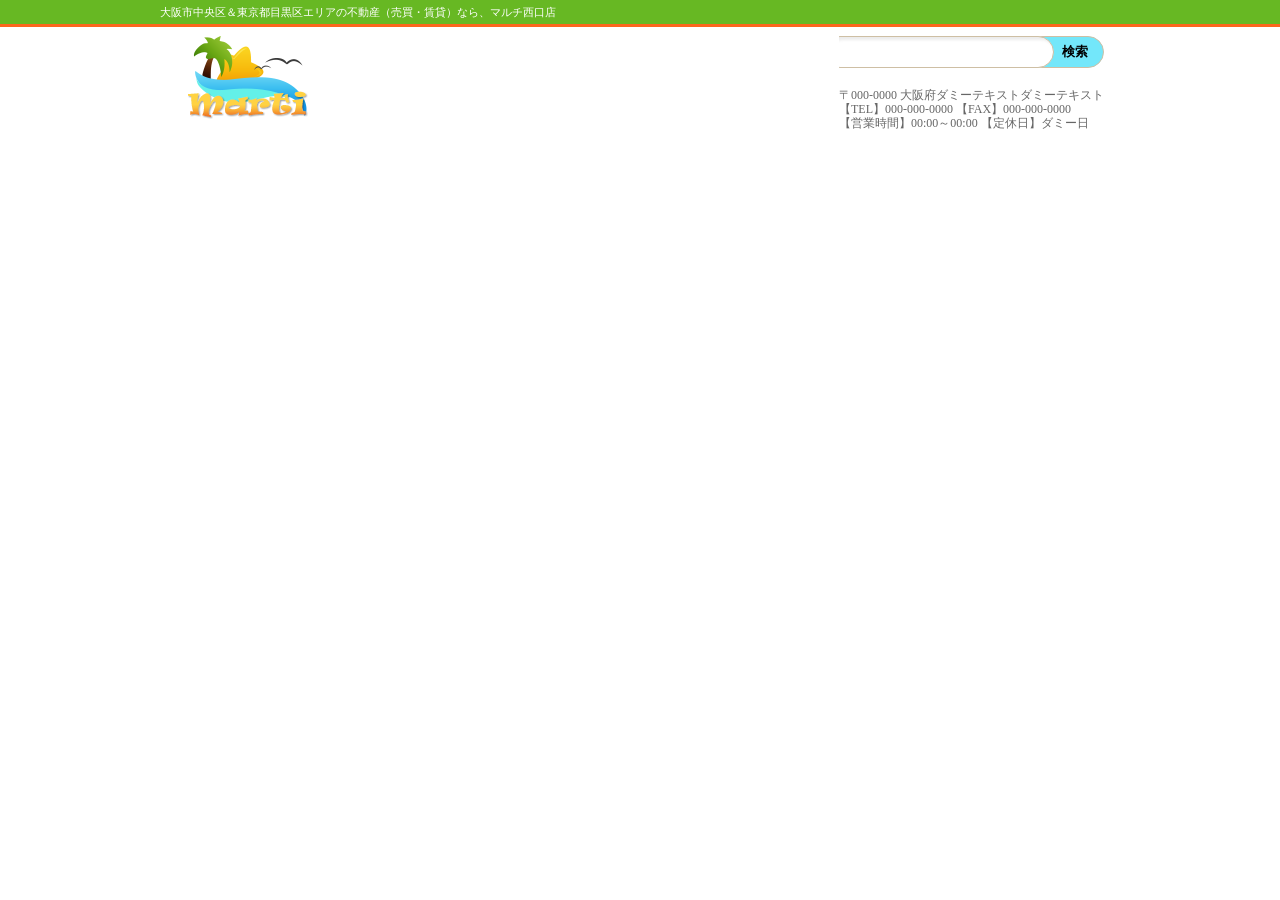
==== htdocs/static/index.html @ e4c986cb "Add Marti" ====
<!doctype html>
<html lang="en">
<head>
    <meta charset="UTF-8">
    <title>Document</title>
    <link rel="stylesheet" href="style.css"/>
</head>
<body>
<header class="l-header">
    <div class="header-top-bar">
        <h1>大阪市中央区＆東京都目黒区エリアの不動産（売買・賃貸）なら、マルチ西口店</h1>
    </div>
    <div class="header-container">
        <div class="header-logo">
            <img src="assets/img/layout/header/header_logo.png" width="120" height="83" alt="header logo"/>
        </div>
        <div class="header-contact">
            <div class="header-search">
                <input type="submit" value="検索"/>
                <input type="text" name="search"/>

            </div>
            <p>
                〒000-0000 大阪府ダミーテキストダミーテキスト <br/>
                【TEL】000-000-0000 【FAX】000-000-0000 <br/>
                【営業時間】00:00～00:00 【定休日】ダミー日
            </p>
        </div>
    </div>
</header><!--.l-header-->
</body>
</html>
---- htdocs/static/style.css ----
@charset "UTF-8";
/* Reset CSS */
html, body, div, span, applet, object, iframe,
h1, h2, h3, h4, h5, h6, p, blockquote, pre,
a, abbr, acronym, address, big, cite, code,
del, dfn, em, img, ins, kbd, q, s, samp,
small, strike, strong, sub, sup, tt, var,
b, u, i, center,
dl, dt, dd, ol, ul, li,
fieldset, form, label, legend,
table, caption, tbody, tfoot, thead, tr, th, td,
article, aside, canvas, details, embed,
figure, figcaption, footer, header, hgroup,
menu, nav, output, ruby, section, summary,
time, mark, audio, video {
  margin: 0;
  padding: 0;
  border: 0;
  font: inherit;
  font-size: 100%;
  vertical-align: baseline;
}

html {
  line-height: 1;
}

ol, ul {
  list-style: none;
}

table {
  border-collapse: collapse;
  border-spacing: 0;
}

caption, th, td {
  text-align: left;
  font-weight: normal;
  vertical-align: middle;
}

q, blockquote {
  quotes: none;
}
q:before, q:after, blockquote:before, blockquote:after {
  content: "";
  content: none;
}

a img {
  border: none;
}

article, aside, details, figcaption, figure, footer, header, hgroup, main, menu, nav, section, summary {
  display: block;
}

/* General */
.float-list, .cf {
  *zoom: 1;
}
.float-list:after, .cf:after {
  content: "";
  display: block;
  clear: both;
  height: 0;
}

.float-list li {
  float: left;
}

/* Base */
body {
  font-family: 'Meiryo', 'Lucida Grande', 'Hiragino Kaku Gothic ProN', 'ヒラギノ角ゴ ProN W3', 'メイリオ', 'sans-serif';
}

/* Layout */
/*==============================
共通要素
==============================*/
.wrap {
  width: 1000px;
  margin: 0 auto;
}

/*==============================
ヘッダー
==============================*/
.l-header {
  width: 100%;
}
.l-header .header-top-bar {
  font-size: 11px;
  line-height: 24.04px;
  color: #ffffff;
  background: #67B823;
  border-bottom: 3px solid #FB661D;
}
.l-header .header-top-bar h1 {
  width: 960px;
  margin: 0 auto;
}
.l-header .header-container {
  width: 916px;
  padding: 9px 16px 14px 28px;
  margin: auto;
  overflow: hidden;
  *zoom: 1;
}
.l-header .header-container .header-logo {
  float: left;
}
.l-header .header-container .header-contact {
  float: right;
  overflow: hidden;
  *zoom: 1;
}
.l-header .header-container .header-contact .header-search {
  overflow: hidden;
  *zoom: 1;
  position: relative;
}
.l-header .header-container .header-contact .header-search input[type="text"] {
  border: 1px solid #CEBFA4;
  -moz-border-radius: 17px;
  -webkit-border-radius: 17px;
  border-radius: 17px;
  width: 218px;
  font-size: 17px;
  padding: 5px;
  float: right;
  position: absolute;
  right: 50px;
  z-index: 2;
  outline: none;
  -moz-box-shadow: inset 3px 3px 3px rgba(0, 0, 0, 0.08);
  -webkit-box-shadow: inset 3px 3px 3px rgba(0, 0, 0, 0.08);
  box-shadow: inset 3px 3px 3px rgba(0, 0, 0, 0.08);
}
.l-header .header-container .header-contact .header-search input[type="submit"] {
  outline: none;
  font-family: Meiryo;
  float: right;
  font-weight: bold;
  background: #73E7FA;
  border: 1px solid #CEBFA4;
  -moz-border-radius: 17px;
  -webkit-border-radius: 17px;
  border-radius: 17px;
  font-size: 13px;
  line-height: 18px;
  padding: 6px 0;
  width: 88px;
  z-index: 1;
  text-indent: 30px;
}
.l-header .header-container .header-contact p {
  font-size: 12px;
  line-height: 14px;
  font-family: Meiryo;
  color: #666666;
  margin: 20px 0 0;
}

/*==============================
グローバルナビ
==============================*/
/*==============================
コンテンツ
==============================*/
/*==============================
フッター
==============================*/
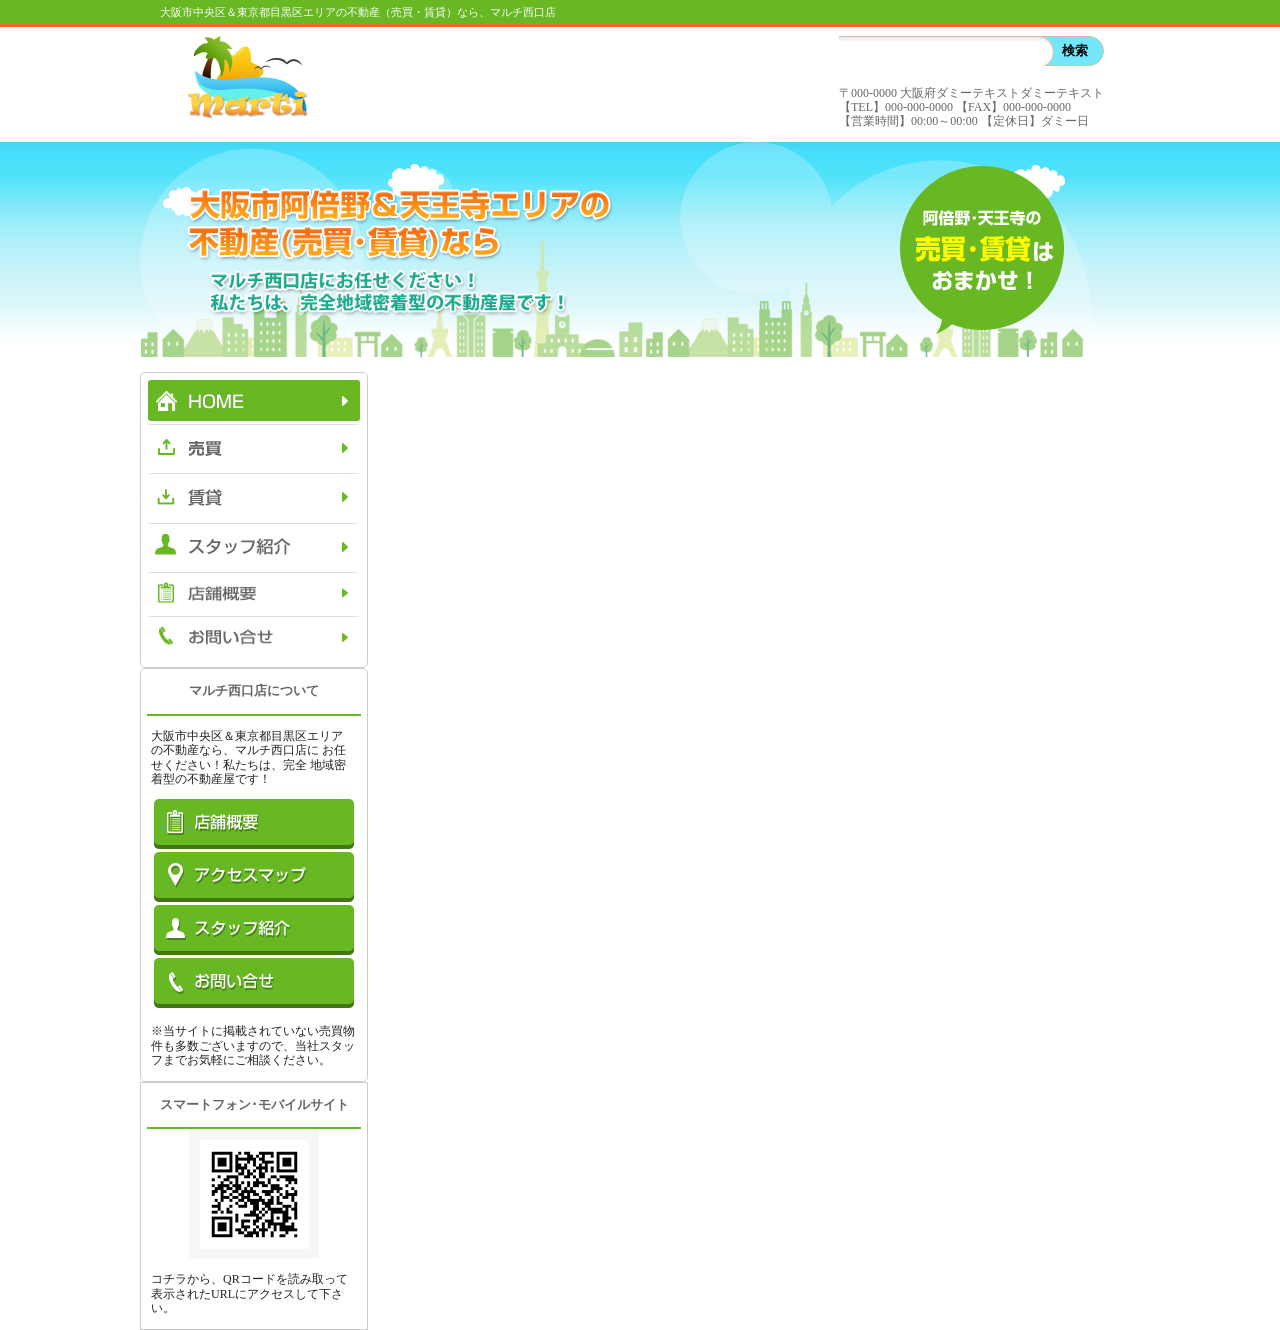
==== commit dce4e173: "Add Marti" ====
--- a/htdocs/static/index.html
+++ b/htdocs/static/index.html
@@ -4,29 +4,93 @@
     <meta charset="UTF-8">
     <title>Document</title>
     <link rel="stylesheet" href="style.css"/>
+    <!--[if lt IE 9]>
+        <script src="http://html5shiv.googlecode.com/svn/trunk/html5.js"></script>
+        <script src="http://ie7-js.googlecode.com/svn/version/2.1(beta4)/IE9.js"></script>
+    <![endif]-->
 </head>
 <body>
-<header class="l-header">
-    <div class="header-top-bar">
-        <h1>大阪市中央区＆東京都目黒区エリアの不動産（売買・賃貸）なら、マルチ西口店</h1>
-    </div>
-    <div class="header-container">
-        <div class="header-logo">
-            <img src="assets/img/layout/header/header_logo.png" width="120" height="83" alt="header logo"/>
+    <header class="l-header">
+        <div class="header-top-bar">
+            <h1>大阪市中央区＆東京都目黒区エリアの不動産（売買・賃貸）なら、マルチ西口店</h1>
         </div>
-        <div class="header-contact">
-            <div class="header-search">
-                <input type="submit" value="検索"/>
-                <input type="text" name="search"/>
+        <div class="header-container">
+            <div class="header-logo">
+                <img src="assets/img/layout/header/header_logo.png" width="120" height="83" alt="header logo"/>
+            </div>
+            <div class="header-contact">
+                <div class="header-search">
+                    <input type="submit" value="検索"/>
+                    <input type="text" name="search"/>
+    
+                </div>
+                <p>
+                    〒000-0000 大阪府ダミーテキストダミーテキスト <br/>
+                    【TEL】000-000-0000 【FAX】000-000-0000 <br/>
+                    【営業時間】00:00～00:00 【定休日】ダミー日
+                </p>
+            </div>
+        </div>
+    </header><!--.l-header-->
+    <section class="l-banner">
+        <div class="wrap">
+            <img src="assets/img/banner/banner_promotion.png" width="951" height="215" alt=""/>
+        </div>
+    </section><!--.l-banner-->
+    <section class="l-contents">
+        <div class="wrap">
+            <aside class="l-side">
+                <nav class="l-navi">
+                    <ul>
+                        <li><a href="#"><img src="assets/img/layout/side/navi/navi_home.png" width="212" height="41" alt=""/></a></li>
+                        <li><a href="#"><img src="assets/img/layout/side/navi/navi_upload.png" width="212" height="46" alt=""/></a></li>
+                        <li><a href="#"><img src="assets/img/layout/side/navi/navi_download.png" width="212" height="47" alt=""/></a></li>
+                        <li><a href="#"><img src="assets/img/layout/side/navi/navi_profile.png" width="212" height="46" alt=""/></a></li>
+                        <li><a href="#"><img src="assets/img/layout/side/navi/navi_list.png" width="212" height="41" alt=""/></a></li>
+                        <li><a href="#"><img src="assets/img/layout/side/navi/navi_phone.png" width="212" height="41" alt=""/></a></li>
+                    </ul>
+                </nav>
+                <nav class="side-shop">
+                    <h3 class="side-title">マルチ西口店について</h3>
+                    <p class="side-text">
+                        大阪市中央区＆東京都目黒区エリア
+                        の不動産なら、マルチ西口店に
+                        お任せください！私たちは、完全
+                        地域密着型の不動産屋です！
+                    </p>
+                    <div class="side-shop-menu">
+                        <ul>
+                            <li><a
+                                    href="#"><img src="assets/img/layout/side/side_user.png" onmouseover="this.src='assets/img/layout/side/side_user_hover.png'" onmouseout="this.src='assets/img/layout/side/side_user.png'" width="200" height="50" alt=""/></a></li>
+                            <li><a href="#"><img src="assets/img/layout/side/side_access_map.png" onmouseover="this.src='assets/img/layout/side/side_access_map_hover.png'"
+                                                 onmouseout="this.src='assets/img/layout/side/side_access_map.png'"  width="200"
+                                                 height="50"
+                                                 alt=""/></a></li>
+                            <li><a
+                                    href="#"><img src="assets/img/layout/side/side_about.png" onmouseover="this.src='assets/img/layout/side/side_about_hover.png'" onmouseout="this.src='assets/img/layout/side/side_about.png'" width="200" height="50"
+                                                  alt=""/></a></li>
+                            <li><a
+                                    href="#"><img src="assets/img/layout/side/side_contact.png" onmouseover="this.src='assets/img/layout/side/side_contact_hover.png'" onmouseout="this.src='assets/img/layout/side/side_contact.png'" width="200" height="50"
+                                                  alt=""/></a></li>
+                        </ul>
+                    </div>
+                    <p class="side-text">※当サイトに掲載されていない売買物
+                        件も多数ございますので、当社スタッ
+                        フまでお気軽にご相談ください。</p>
+                </nav>
+                <nav class="side-qr">
+                    <h3 class="side-title">スマートフォン･モバイルサイト</h3>
+                    <img src="assets/img/layout/side/side_qr.png" width="130" height="130" alt=""/>
+                    <p class="side-text">
+                        コチラから、QRコードを読み取って <br/>
+                        表示されたURLにアクセスして下さい。
+                    </p>
+                </nav>
+            </aside>
+            <section class="l-top-content">
 
-            </div>
-            <p>
-                〒000-0000 大阪府ダミーテキストダミーテキスト <br/>
-                【TEL】000-000-0000 【FAX】000-000-0000 <br/>
-                【営業時間】00:00～00:00 【定休日】ダミー日
-            </p>
+            </section>
         </div>
-    </div>
-</header><!--.l-header-->
+    </section><!--.l-contents-->
 </body>
 </html>
--- a/htdocs/static/style.css
+++ b/htdocs/static/style.css
@@ -71,6 +71,26 @@
   float: left;
 }
 
+.side-title {
+  text-align: center;
+  font-family: Meiryo;
+  font-weight: bold;
+  font-size: 13px;
+  line-height: 24.87px;
+  color: #666666;
+  border-bottom: 2px solid #67b822;
+  padding: 10px;
+  margin: 0 6px;
+}
+
+.side-text {
+  font-family: Meiryo;
+  font-size: 12px;
+  color: #222222;
+  padding: 13px 10px;
+  line-height: 1.2;
+}
+
 /* Base */
 body {
   font-family: 'Meiryo', 'Lucida Grande', 'Hiragino Kaku Gothic ProN', 'ヒラギノ角ゴ ProN W3', 'メイリオ', 'sans-serif';
@@ -151,7 +171,7 @@
   border-radius: 17px;
   font-size: 13px;
   line-height: 18px;
-  padding: 6px 0;
+  padding: 5px 0;
   width: 88px;
   z-index: 1;
   text-indent: 30px;
@@ -164,12 +184,57 @@
   margin: 20px 0 0;
 }
 
+.l-banner {
+  width: 100%;
+  height: 230px;
+  background: url("assets/img/banner/banner_bg.png");
+}
+
 /*==============================
 グローバルナビ
 ==============================*/
 /*==============================
 コンテンツ
 ==============================*/
+.l-contents .wrap .l-side .l-navi {
+  width: 226px;
+  border: 1px solid #cccccc;
+  padding: 7px 0;
+  -moz-border-radius: 5px;
+  -webkit-border-radius: 5px;
+  border-radius: 5px;
+}
+.l-contents .wrap .l-side .l-navi ul li {
+  margin: 0 7px;
+  cursor: pointer;
+  background: url("assets/img/layout/side/navi/navi_hr.png") no-repeat;
+  background-position: top center;
+}
+.l-contents .wrap .l-side .l-navi ul li:first-child, .l-contents .wrap .l-side .l-navi ul li:first-child:hover {
+  background: none;
+}
+.l-contents .wrap .l-side .l-navi ul li:hover {
+  background: #67b822 url("assets/img/layout/side/navi/navi_hr.png") no-repeat;
+}
+.l-contents .wrap .l-side .side-shop {
+  border: 1px solid #cccccc;
+  width: 226px;
+  -moz-border-radius: 5px;
+  -webkit-border-radius: 5px;
+  border-radius: 5px;
+}
+.l-contents .wrap .l-side .side-shop ul li {
+  padding: 0 13px;
+}
+.l-contents .wrap .l-side .side-qr {
+  border: 1px solid #cccccc;
+  width: 226px;
+}
+.l-contents .wrap .l-side .side-qr img {
+  display: block;
+  margin: auto;
+}
+
 /*==============================
 フッター
 ==============================*/
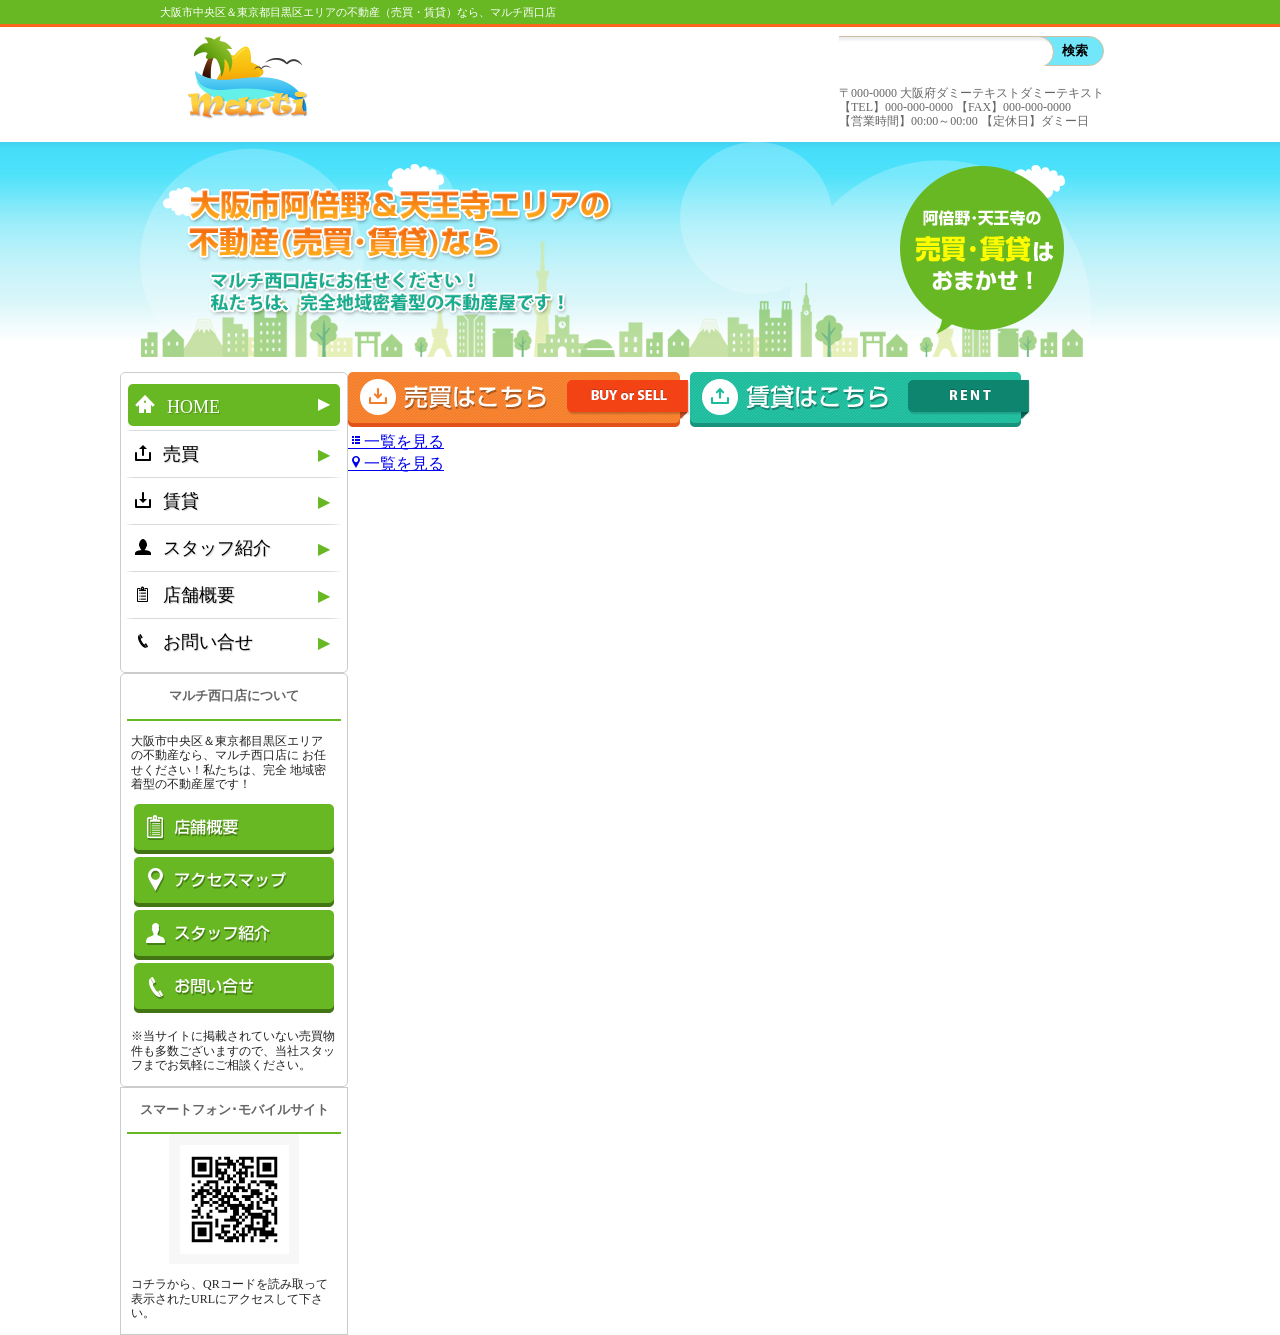
==== commit 39deebed: "Add Marti" ====
--- a/htdocs/static/index.html
+++ b/htdocs/static/index.html
@@ -4,6 +4,8 @@
     <meta charset="UTF-8">
     <title>Document</title>
     <link rel="stylesheet" href="style.css"/>
+    <script src="//code.jquery.com/jquery-1.11.3.min.js"></script>
+    <script src="assets/js/common.js"></script>
     <!--[if lt IE 9]>
         <script src="http://html5shiv.googlecode.com/svn/trunk/html5.js"></script>
         <script src="http://ie7-js.googlecode.com/svn/version/2.1(beta4)/IE9.js"></script>
@@ -42,12 +44,17 @@
             <aside class="l-side">
                 <nav class="l-navi">
                     <ul>
-                        <li><a href="#"><img src="assets/img/layout/side/navi/navi_home.png" width="212" height="41" alt=""/></a></li>
-                        <li><a href="#"><img src="assets/img/layout/side/navi/navi_upload.png" width="212" height="46" alt=""/></a></li>
-                        <li><a href="#"><img src="assets/img/layout/side/navi/navi_download.png" width="212" height="47" alt=""/></a></li>
-                        <li><a href="#"><img src="assets/img/layout/side/navi/navi_profile.png" width="212" height="46" alt=""/></a></li>
-                        <li><a href="#"><img src="assets/img/layout/side/navi/navi_list.png" width="212" height="41" alt=""/></a></li>
-                        <li><a href="#"><img src="assets/img/layout/side/navi/navi_phone.png" width="212" height="41" alt=""/></a></li>
+                        <li class="icon-home active"><a href="#">Home</a></li>
+                        <span class="navi-separator"></span>
+                        <li class="icon-out"><a href="#">売買</a></li>
+                        <span class="navi-separator"></span>
+                        <li class="icon-in"><a href="#">賃貸</a></li>
+                        <span class="navi-separator"></span>
+                        <li class="icon-user"><a href="#">スタッフ紹介</a></li>
+                        <span class="navi-separator"></span>
+                        <li class="icon-clipboard"><a href="#">店舗概要</a></li>
+                        <span class="navi-separator"></span>
+                        <li class="icon-phone2"><a href="#">お問い合せ</a></li>
                     </ul>
                 </nav>
                 <nav class="side-shop">
@@ -60,18 +67,10 @@
                     </p>
                     <div class="side-shop-menu">
                         <ul>
-                            <li><a
-                                    href="#"><img src="assets/img/layout/side/side_user.png" onmouseover="this.src='assets/img/layout/side/side_user_hover.png'" onmouseout="this.src='assets/img/layout/side/side_user.png'" width="200" height="50" alt=""/></a></li>
-                            <li><a href="#"><img src="assets/img/layout/side/side_access_map.png" onmouseover="this.src='assets/img/layout/side/side_access_map_hover.png'"
-                                                 onmouseout="this.src='assets/img/layout/side/side_access_map.png'"  width="200"
-                                                 height="50"
-                                                 alt=""/></a></li>
-                            <li><a
-                                    href="#"><img src="assets/img/layout/side/side_about.png" onmouseover="this.src='assets/img/layout/side/side_about_hover.png'" onmouseout="this.src='assets/img/layout/side/side_about.png'" width="200" height="50"
-                                                  alt=""/></a></li>
-                            <li><a
-                                    href="#"><img src="assets/img/layout/side/side_contact.png" onmouseover="this.src='assets/img/layout/side/side_contact_hover.png'" onmouseout="this.src='assets/img/layout/side/side_contact.png'" width="200" height="50"
-                                                  alt=""/></a></li>
+                            <li><a href="#"><img src="assets/img/layout/side/side_user_off.png" width="200" height="50" alt=""/></a></li>
+                            <li><a href="#"><img src="assets/img/layout/side/side_access_map_off.png"  width="200" height="50" alt=""/></a></li>
+                            <li><a href="#"><img src="assets/img/layout/side/side_about_off.png" width="200" height="50" alt=""/></a></li>
+                            <li><a href="#"><img src="assets/img/layout/side/side_contact_off.png"  width="200" height="50" alt=""/></a></li>
                         </ul>
                     </div>
                     <p class="side-text">※当サイトに掲載されていない売買物
@@ -88,7 +87,20 @@
                 </nav>
             </aside>
             <section class="l-top-content">
-
+                <div class="top-buy">
+                    <div class="top-title-buy">
+                        <img src="assets/img/top/top_title_buy.png" width="342" height="55" alt=""/>
+                    </div>
+                    <ul>
+                        <li><a class="icon-list" href="#">一覧を見る</a></li>
+                        <li><a class="icon-location" href="#">一覧を見る</a></li>
+                    </ul>
+                </div>
+                <div class="top-rent">
+                    <div class="top-title-buy">
+                        <img src="assets/img/top/top_title_rent.png" width="340" height="55" alt=""/>
+                    </div>
+                </div>
             </section>
         </div>
     </section><!--.l-contents-->
--- a/htdocs/static/style.css
+++ b/htdocs/static/style.css
@@ -57,10 +57,10 @@
 }
 
 /* General */
-.float-list, .cf {
+.float-list, .l-contents .wrap, .l-contents .l-top-content, .cf {
   *zoom: 1;
 }
-.float-list:after, .cf:after {
+.float-list:after, .l-contents .wrap:after, .l-contents .l-top-content:after, .cf:after {
   content: "";
   display: block;
   clear: both;
@@ -91,6 +91,71 @@
   line-height: 1.2;
 }
 
+[class^="icon-"], [class*=" icon-"] {
+  font-family: 'Marti';
+  speak: none;
+  font-style: normal;
+  font-weight: normal;
+  font-variant: normal;
+  text-transform: none;
+  line-height: 1;
+  /* Better Font Rendering =========== */
+  -webkit-font-smoothing: antialiased;
+  -moz-osx-font-smoothing: grayscale;
+}
+
+.icon-home:before {
+  content: "\e600";
+}
+
+.icon-out:before {
+  content: "\e601";
+}
+
+.icon-in:before {
+  content: "\e602";
+}
+
+.icon-user:before {
+  content: "\e603";
+}
+
+.icon-time:before {
+  content: "\e60d";
+}
+
+.icon-location:before {
+  content: "\e60e";
+}
+
+.icon-phone2:before {
+  content: "\e60f";
+}
+
+.icon-smiley:before {
+  content: "\e610";
+}
+
+.icon-list:before {
+  content: "\e611";
+}
+
+.icon-bus:before {
+  content: "\e612";
+}
+
+.icon-clipboard:before {
+  content: "\e613";
+}
+
+.icon-angle-right:before {
+  content: "\f105";
+}
+
+.icon-play-arrow:before {
+  content: "\e01b";
+}
+
 /* Base */
 body {
   font-family: 'Meiryo', 'Lucida Grande', 'Hiragino Kaku Gothic ProN', 'ヒラギノ角ゴ ProN W3', 'メイリオ', 'sans-serif';
@@ -105,6 +170,11 @@
   margin: 0 auto;
 }
 
+@font-face {
+  font-family: 'Marti';
+  src: url("assets/fonts/marti.eot?i68nb2");
+  src: url("assets/fonts/marti.eot?#iefixi68nb2") format("embedded-opentype"), url("assets/fonts/marti.ttf?i68nb2") format("truetype"), url("assets/fonts/marti.woff?i68nb2") format("woff"), url("assets/fonts/marti.svg?i68nb2#icomoon") format("svg");
+}
 /*==============================
 ヘッダー
 ==============================*/
@@ -196,6 +266,12 @@
 /*==============================
 コンテンツ
 ==============================*/
+.l-contents .wrap {
+  width: 1040px;
+}
+.l-contents .wrap .l-side {
+  float: left;
+}
 .l-contents .wrap .l-side .l-navi {
   width: 226px;
   border: 1px solid #cccccc;
@@ -205,16 +281,58 @@
   border-radius: 5px;
 }
 .l-contents .wrap .l-side .l-navi ul li {
-  margin: 0 7px;
-  cursor: pointer;
+  margin: 4px 7px;
+  -moz-border-radius: 5px;
+  -webkit-border-radius: 5px;
+  border-radius: 5px;
+  padding: 10px 7px;
+  position: relative;
+}
+.l-contents .wrap .l-side .l-navi ul li:hover {
+  background: #67b822;
+}
+.l-contents .wrap .l-side .l-navi ul li:hover a {
+  color: #ffffff;
+}
+.l-contents .wrap .l-side .l-navi ul li.active {
+  background: #67b822;
+  color: #ffffff;
+}
+.l-contents .wrap .l-side .l-navi ul li.active:after {
+  color: #ffffff;
+}
+.l-contents .wrap .l-side .l-navi ul li.active a {
+  color: #ffffff;
+}
+.l-contents .wrap .l-side .l-navi ul li:hover:after {
+  color: #ffffff;
+}
+.l-contents .wrap .l-side .l-navi ul li:after {
+  content: '\25b6';
+  color: #67b822;
+  position: absolute;
+  right: 10px;
+}
+.l-contents .wrap .l-side .l-navi ul li.icon-home {
+  text-transform: uppercase;
+}
+.l-contents .wrap .l-side .l-navi ul li.icon-home:before {
+  color: #ffffff;
+  font-size: 20px;
+}
+.l-contents .wrap .l-side .l-navi ul li a {
+  text-decoration: none;
+  padding: 0 0 0 12px;
+  font-size: 18px;
+  color: #000000;
+  font-family: Meiryo;
+  text-shadow: 1px 1px 1px rgba(0, 0, 0, 0.2);
+}
+.l-contents .wrap .l-side .l-navi ul span.navi-separator {
+  display: block;
+  height: 1px;
+  width: 100%;
   background: url("assets/img/layout/side/navi/navi_hr.png") no-repeat;
-  background-position: top center;
-}
-.l-contents .wrap .l-side .l-navi ul li:first-child, .l-contents .wrap .l-side .l-navi ul li:first-child:hover {
-  background: none;
-}
-.l-contents .wrap .l-side .l-navi ul li:hover {
-  background: #67b822 url("assets/img/layout/side/navi/navi_hr.png") no-repeat;
 }
 .l-contents .wrap .l-side .side-shop {
   border: 1px solid #cccccc;
@@ -226,6 +344,10 @@
 .l-contents .wrap .l-side .side-shop ul li {
   padding: 0 13px;
 }
+.l-contents .wrap .l-side .side-shop ul li a {
+  font-weight: bold;
+  font-size: 18px;
+}
 .l-contents .wrap .l-side .side-qr {
   border: 1px solid #cccccc;
   width: 226px;
@@ -234,6 +356,26 @@
   display: block;
   margin: auto;
 }
+.l-contents .l-top-content {
+  float: left;
+}
+.l-contents .l-top-content .top-buy {
+  float: left;
+}
+.l-contents .l-top-content .top-buy ul li {
+  padding: 2px 0;
+}
+.l-contents .l-top-content .top-buy ul li a {
+  margin-top: -20px;
+}
+.l-contents .l-top-content .top-buy ul li a span {
+  padding-top: 20px;
+  display: inline-block;
+  font-size: 20px;
+}
+.l-contents .l-top-content .top-rent {
+  float: left;
+}
 
 /*==============================
 フッター
